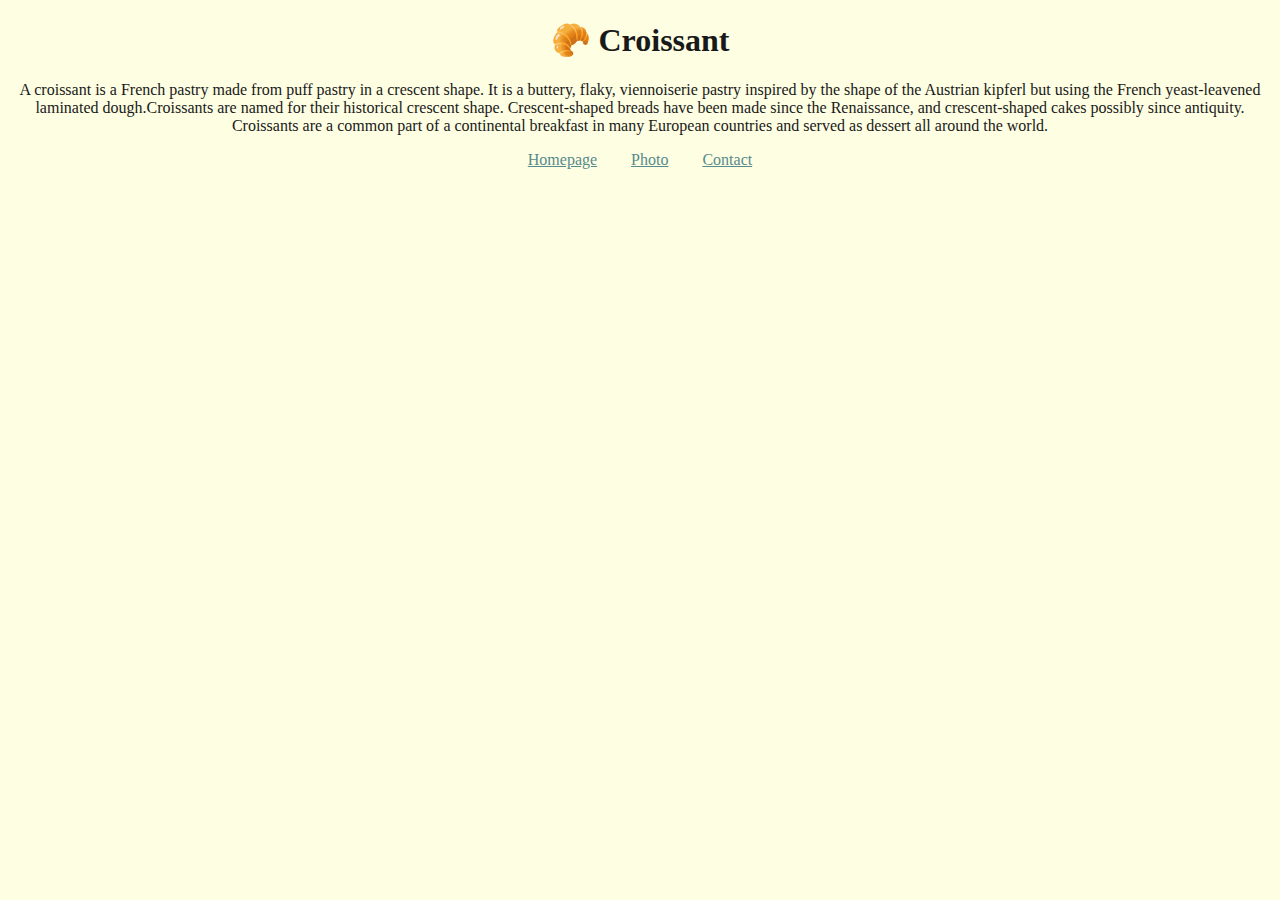
==== index.html @ 411f870d "Created the initial file structure" ====
<!DOCTYPE html>
<html lang="en">

<head>
    <meta charset="UTF-8">
    <meta name="viewport" content="width=device-width, initial-scale=1.0">
    <link rel="stylesheet" href="css/style.css">
    <title>Homepage</title>
</head>

<body>
    <h1>🥐 Croissant</h1>
    <p>A croissant is a French pastry made from puff pastry in a crescent shape.

        It is a buttery, flaky, viennoiserie pastry inspired by the shape of the Austrian kipferl but using the French
        yeast-leavened laminated dough.Croissants are named for their historical crescent shape. Crescent-shaped breads
        have been made since the Renaissance, and crescent-shaped cakes possibly since antiquity.
        Croissants are a common part of a continental breakfast in many European countries and served as dessert all
        around the world.</p>

    <a href="index.html">Homepage</a>
    <a href="index.html">Photo</a>
    <a href="index.html">Contact</a>
</body>

</html>
---- css/style.css ----
body {
  background-color: #fefee3;
  text-align: center;
}
a {
  padding: 15px;
  color: #588b8b;
}
h1 {
  color: #191919;
}
p {
  color: #191919;
}
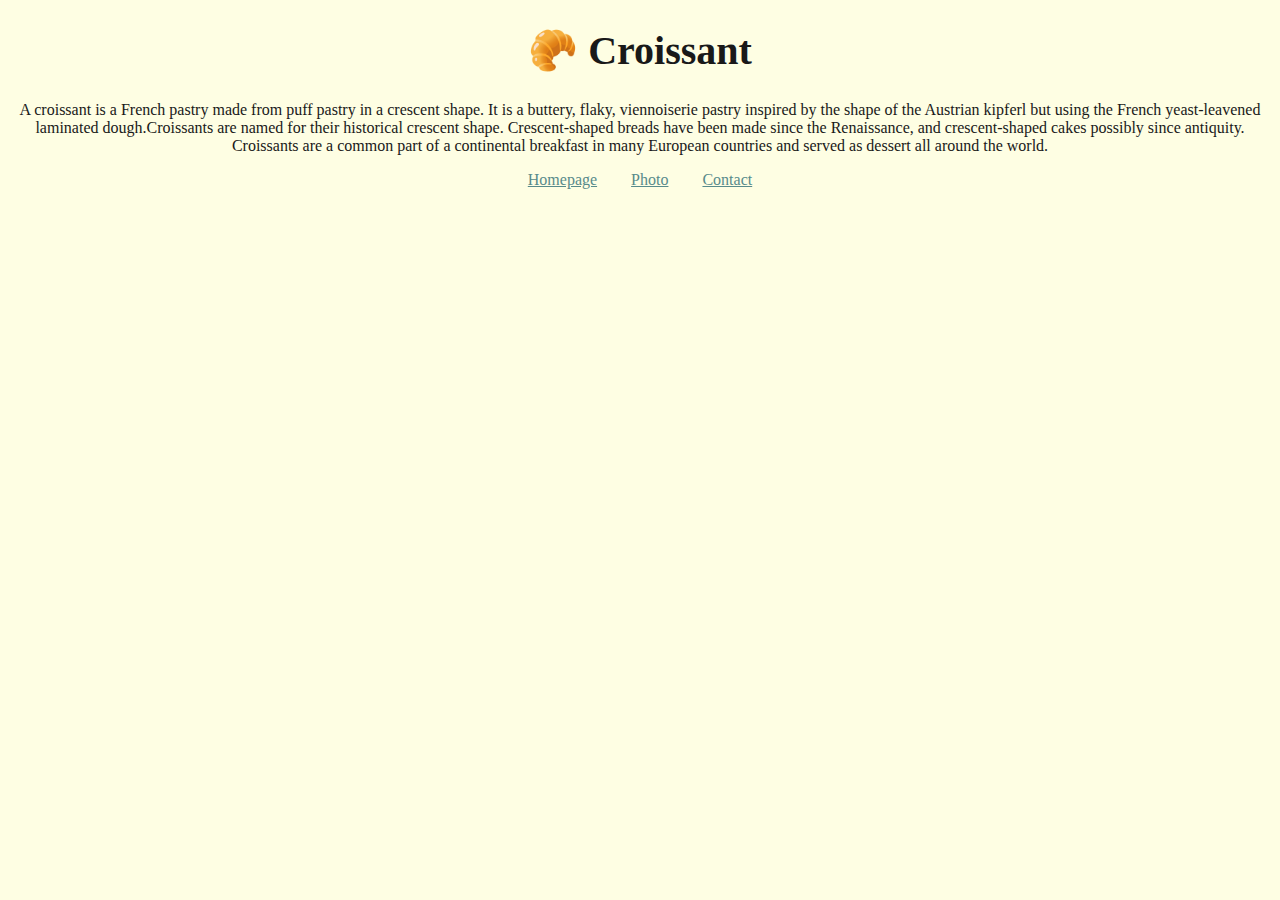
==== commit c5f7528a: "Created multiple pages and added more CSS" ====
--- a/index.html
+++ b/index.html
@@ -18,9 +18,12 @@
         Croissants are a common part of a continental breakfast in many European countries and served as dessert all
         around the world.</p>
 
+
+</body>
+<footer>
     <a href="index.html">Homepage</a>
-    <a href="index.html">Photo</a>
-    <a href="index.html">Contact</a>
-</body>
+    <a href="photo.html">Photo</a>
+    <a href="contact.html">Contact</a>
+</footer>
 
 </html>--- a/css/style.css
+++ b/css/style.css
@@ -8,7 +8,13 @@
 }
 h1 {
   color: #191919;
+  font-size: 40px;
 }
 p {
   color: #191919;
 }
+.photo {
+  max-width: 1000px;
+  margin-bottom: 30px;
+  border-radius: 50px;
+}
